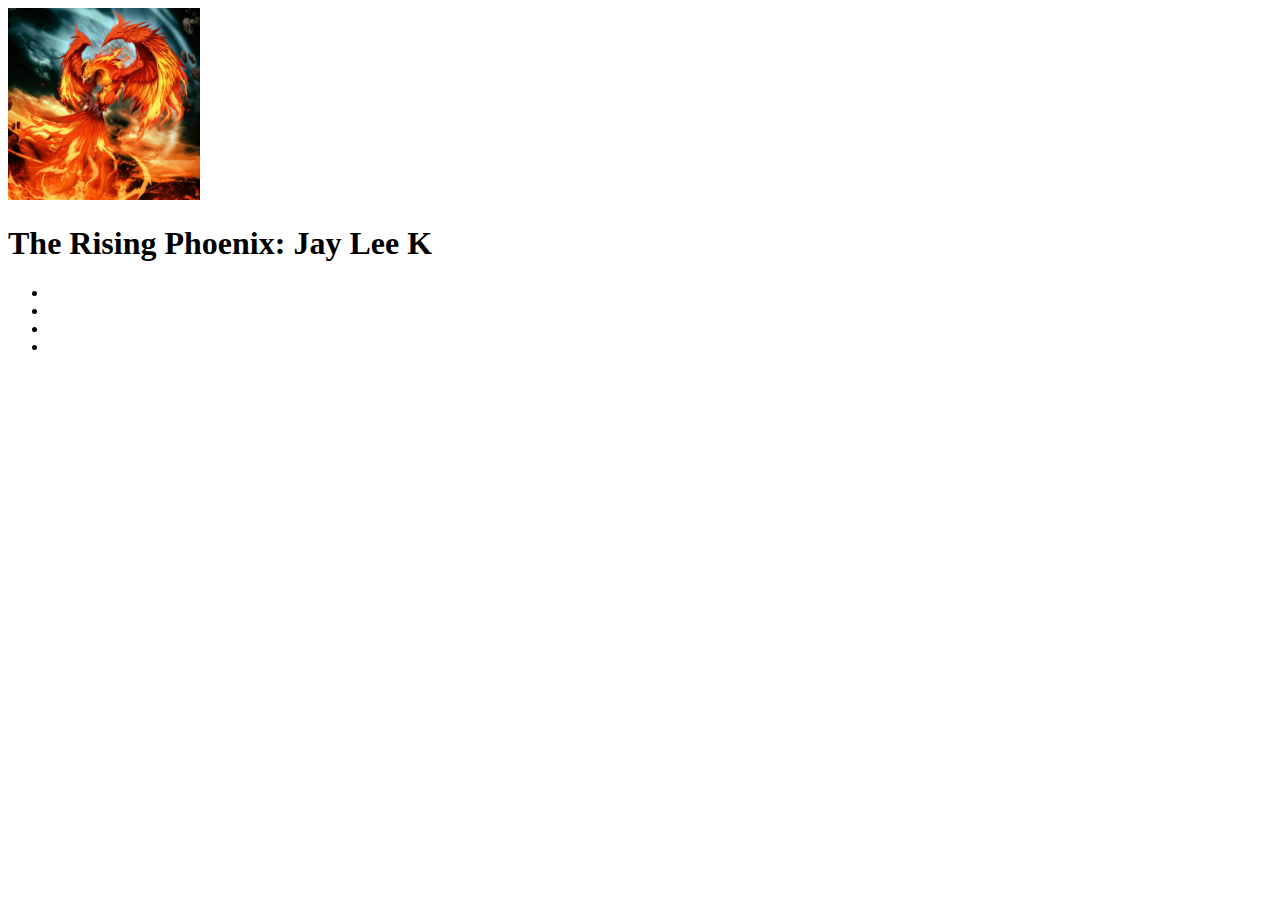
==== index.html @ afd8483f "Started working on the project - Add a logo and profile pic - Added the CCS pages with the reset" ====
<!DOCTYPE html>
<html lang="en">
  <head>
    <meta charset="UTF-8">
    <meta name="viewport" content="width=device-width, initial-scale=1.0">

    <link rel="apple-touch-icon" sizes="180x180" href="/apple-touch-icon.png">
    <link rel="icon" type="image/png" sizes="32x32" href="/favicon-32x32.png">
    
    <link rel="icon" type="image/png" sizes="16x16" href="/favicon-16x16.png">
    <link rel="manifest" href="/site.webmanifest">

    <link href="./style/index.css" rel="stylesheet">
    <title>The Rising Phoenix</title>
  </head>

  <body>
    <div class="container">
      <header class="hdr-cont">
        <img class="hdr-img" src="/assets/images/phoenix/android-chrome-192x192.png" alt="Phoenix Rising Logo"/>

        <h1>The Rising Phoenix: Jay Lee K</h1>

        <nav class="nav-cont">
          <ul>
            <li>
              <a class="nav-link"
            </li>
            <li></li>
            <li></li>
            <li></li>
          </ul>
        </nav>
      </header>
    </div>
  </body>
</html>
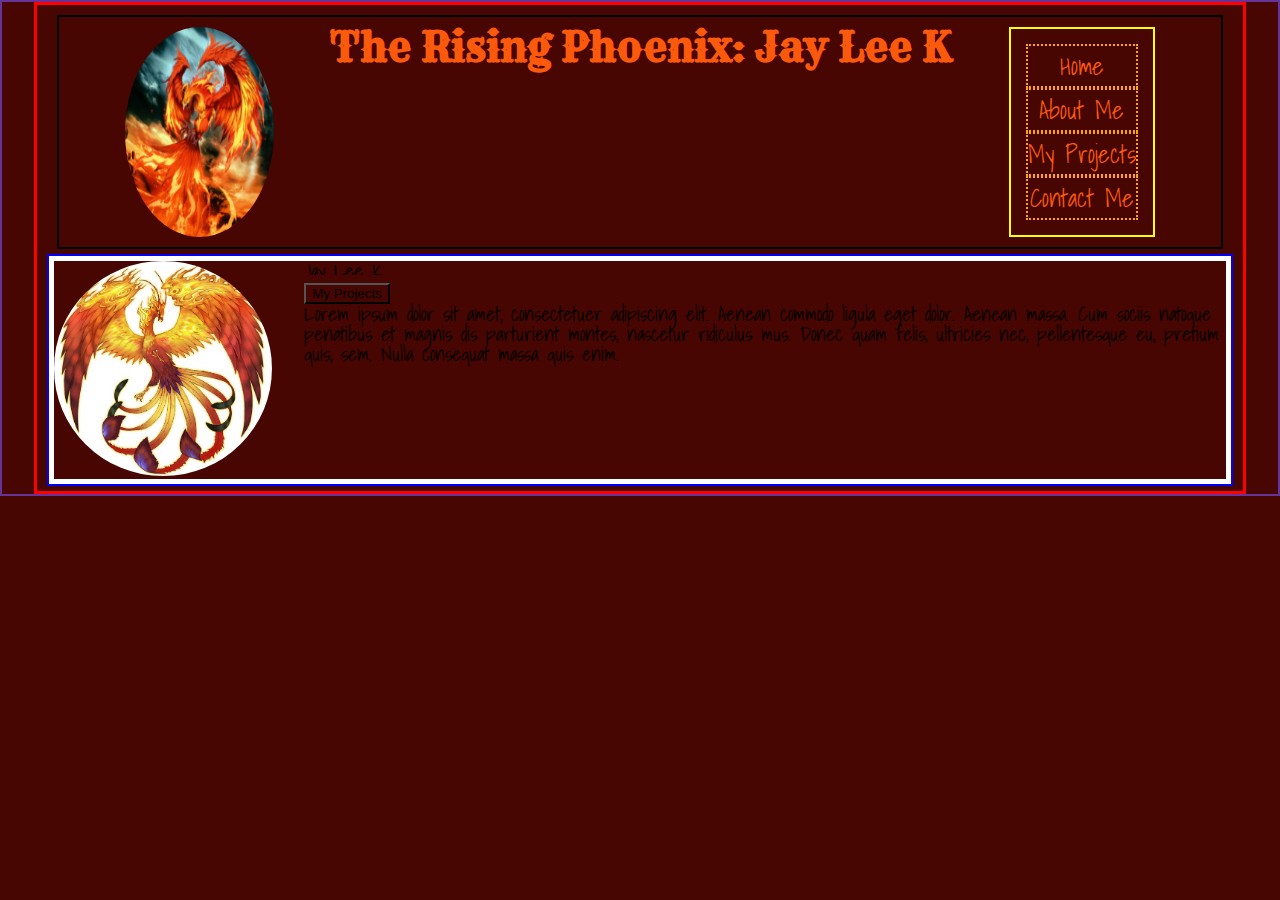
==== commit 209e8e03: "Continued working on project" ====
--- a/index.html
+++ b/index.html
@@ -10,12 +10,14 @@
     <link rel="icon" type="image/png" sizes="16x16" href="/favicon-16x16.png">
     <link rel="manifest" href="/site.webmanifest">
 
+    <link href="https://fonts.googleapis.com/css2?family=Rye&family=Shadows+Into+Light&display=swap" rel="stylesheet">
+
     <link href="./style/index.css" rel="stylesheet">
     <title>The Rising Phoenix</title>
   </head>
 
   <body>
-    <div class="container">
+    <div class="site-cont">
       <header class="hdr-cont">
         <img class="hdr-img" src="/assets/images/phoenix/android-chrome-192x192.png" alt="Phoenix Rising Logo"/>
 
@@ -24,14 +26,45 @@
         <nav class="nav-cont">
           <ul>
             <li>
-              <a class="nav-link"
+              <a class="nav-link" href="#">Home</a>
             </li>
-            <li></li>
-            <li></li>
-            <li></li>
+
+            <li>
+              <a class="nav-link" href="./about.html">About Me</a>
+            </li>
+
+            <li>
+              <a class="nav-link" href="./project.html">My Projects</a>
+            </li>
+
+            <li>
+              <a class="nav-link" href="./contact.html">Contact Me</a>
+            </li>
           </ul>
         </nav>
       </header>
+
+      <section class="project-list">
+        <div class="project-top">
+          <div class="img-cont">
+            <img class="main-img" src="./assets/images/phoenix/phoenix_drawing.jpg" alt="Drawing of a Phoenix"/>
+          </div>
+
+          <div class="project-txt">
+            <h2>Jay Lee K</h2>
+
+            <div class="button">
+              <a href="./project.html">
+                <button>My Projects</button>
+              </a>
+            </div>
+
+            <p>
+              Lorem ipsum dolor sit amet, consectetuer adipiscing elit. Aenean commodo ligula eget dolor. Aenean massa. Cum sociis natoque penatibus et magnis dis parturient montes, nascetur ridiculus mus. Donec quam felis, ultricies nec, pellentesque eu, pretium quis, sem. Nulla consequat massa quis enim.
+            </p>
+          </div>
+        </div>
+      </section>
     </div>
   </body>
 </html>--- a/style/index.css
+++ b/style/index.css
@@ -0,0 +1,121 @@
+/* http://meyerweb.com/eric/tools/css/reset/ 
+   v2.0 | 20110126
+   License: none (public domain)
+*/
+
+html, body, div, span, applet, object, iframe,
+h1, h2, h3, h4, h5, h6, p, blockquote, pre,
+a, abbr, acronym, address, big, cite, code,
+del, dfn, em, img, ins, kbd, q, s, samp,
+small, strike, strong, sub, sup, tt, var,
+b, u, i, center,
+dl, dt, dd, ol, ul, li,
+fieldset, form, label, legend,
+table, caption, tbody, tfoot, thead, tr, th, td,
+article, aside, canvas, details, embed, 
+figure, figcaption, footer, header, hgroup, 
+menu, nav, output, ruby, section, summary,
+time, mark, audio, video {
+	margin: 0;
+	padding: 0;
+	border: 0;
+	font-size: 100%;
+	font: inherit;
+	vertical-align: baseline;
+}
+/* HTML5 display-role reset for older browsers */
+article, aside, details, figcaption, figure, 
+footer, header, hgroup, menu, nav, section {
+	display: block;
+}
+body {
+	line-height: 1;
+}
+ol, ul {
+	list-style: none;
+}
+blockquote, q {
+	quotes: none;
+}
+blockquote:before, blockquote:after,
+q:before, q:after {
+	content: '';
+	content: none;
+}
+table {
+	border-collapse: collapse;
+	border-spacing: 0;
+}
+
+* {
+  box-sizing: border-box;
+  background-color: #470601;
+}
+
+body {
+  border: 2px solid rebeccapurple;
+  font-size: 20px;
+  font-family: 'Shadows Into Light', cursive;
+}
+
+.site-cont {
+  border: 3px solid red; 
+  width: 95%;
+  margin: auto;
+  padding: 5px 10px;
+}
+
+.hdr-cont {
+  border: 2px solid black;
+  display: flex;
+  flex-direction: row;
+  justify-content: space-evenly;
+  padding: 10px;
+  margin: 5px 10px;
+}
+
+.hdr-img {
+  border-radius: 50%;
+  width: 13%;
+}
+
+h1 {
+  font-size: 40px;
+  font-weight: 900;
+  font-family: 'Rye', cursive;
+  color: #FB590B;
+}
+
+.nav-cont {
+  border: 2px solid yellow;
+  padding: 15px;
+}
+
+.nav-link {
+  border: 2px orange dotted;
+  font-size: 25px;
+  color: #FB590B; 
+  display: flex;
+  flex-direction: column;
+  justify-content: space-around; 
+  line-height: 1.6;
+  text-decoration: none;
+  text-align: center;
+}
+
+.project-list {
+  border: 2px solid blue;  
+}
+
+.project-top {
+  border: 5px solid white;
+  display: flex;
+  flex-direction: row;
+  justify-content: space-evenly;
+}
+
+.main-img {
+  width: 87%;
+  border-radius: 70%;
+}
+
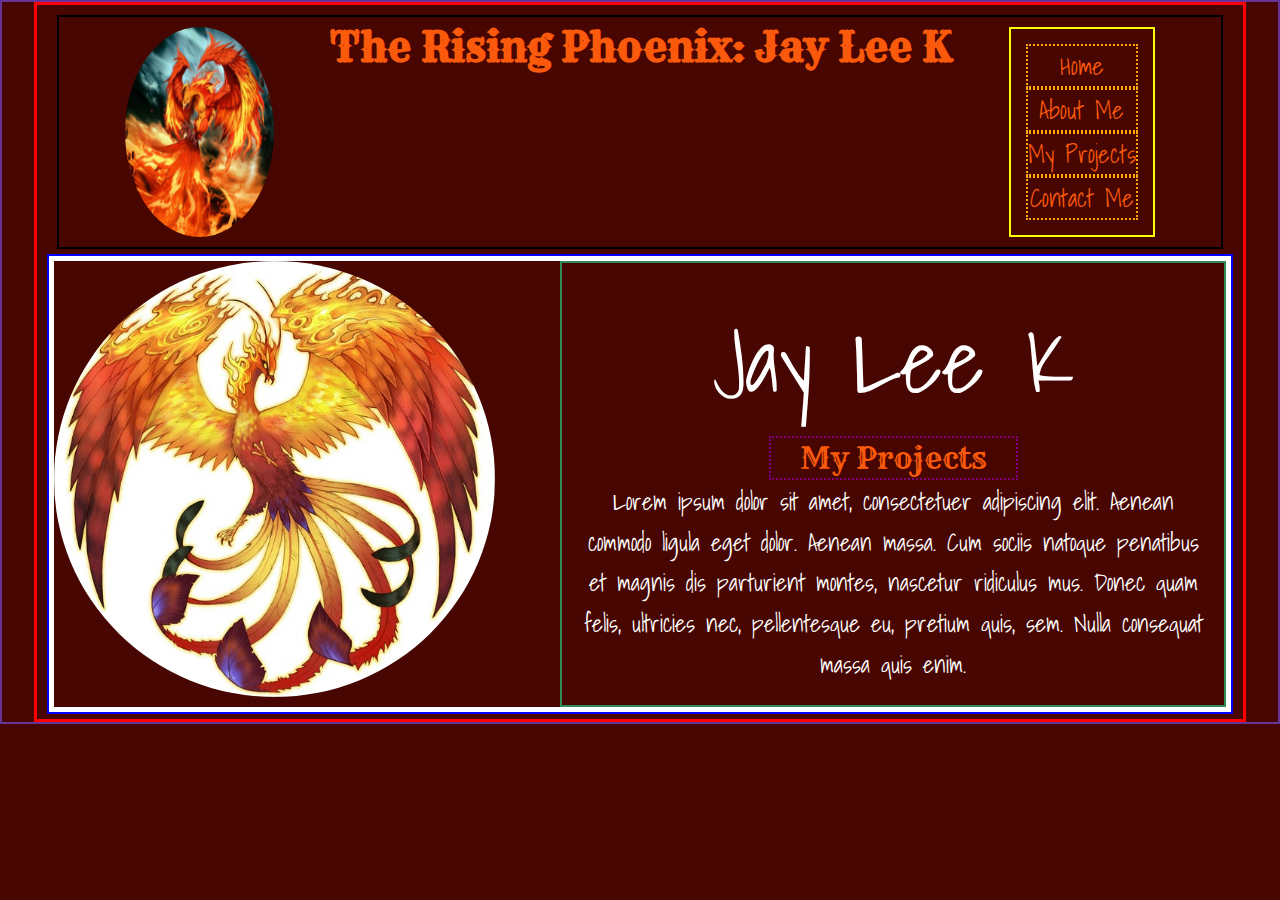
==== commit cff58556: "Started working on the project gallery" ====
--- a/index.html
+++ b/index.html
@@ -64,6 +64,10 @@
             </p>
           </div>
         </div>
+
+        <div class="project-gallery">
+          
+        </div>
       </section>
     </div>
   </body>
--- a/style/index.css
+++ b/style/index.css
@@ -119,3 +119,27 @@
   border-radius: 70%;
 }
 
+.project-txt {
+  border: 2px solid seagreen; 
+  text-align: center;
+  width: 65%;
+  color: #FFF;
+  font-size: 1.5rem;
+  line-height: 1.7;
+  letter-spacing: 2;
+  margin: auto;
+  padding: 20px;
+}
+
+h2 {
+  font-size: 90px;  
+}
+
+button {
+  border: 2px dotted purple;
+  width: 40%;
+  font-size: 30px;
+  font-family: 'Rye', cursive;
+  color: #FB590B;
+}
+
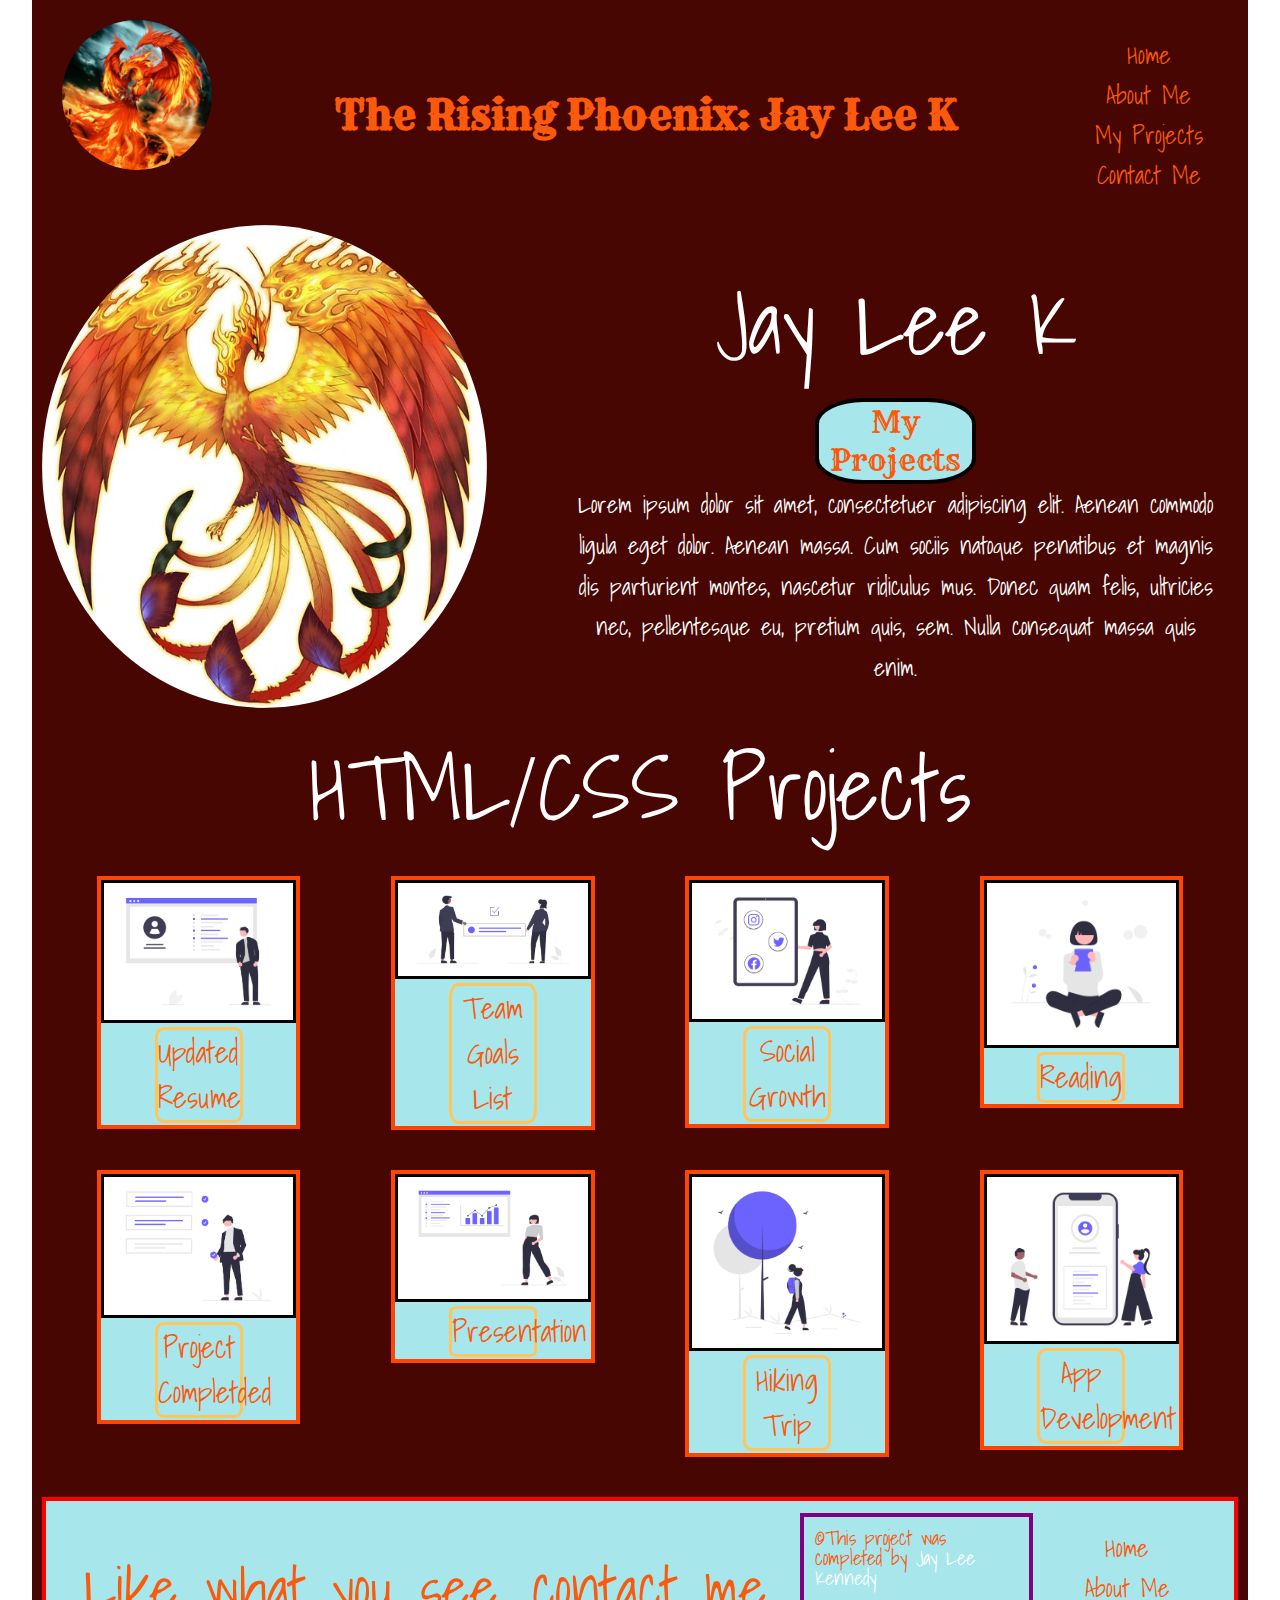
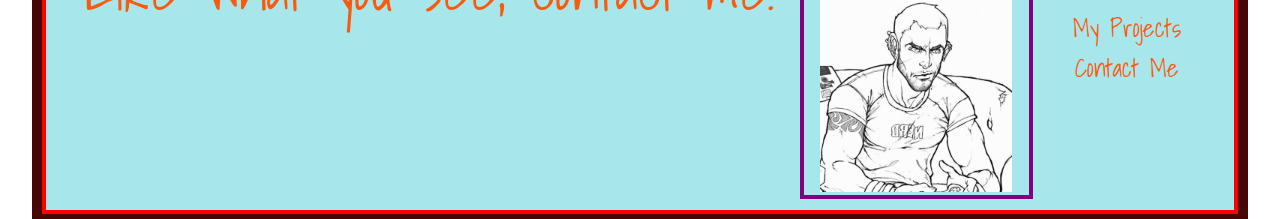
==== commit 48e8911e: "Finished working on the home page - Need to complete the other pages - Need to create new branch for" ====
--- a/index.html
+++ b/index.html
@@ -24,23 +24,10 @@
         <h1>The Rising Phoenix: Jay Lee K</h1>
 
         <nav class="nav-cont">
-          <ul>
-            <li>
-              <a class="nav-link" href="#">Home</a>
-            </li>
-
-            <li>
-              <a class="nav-link" href="./about.html">About Me</a>
-            </li>
-
-            <li>
-              <a class="nav-link" href="./project.html">My Projects</a>
-            </li>
-
-            <li>
-              <a class="nav-link" href="./contact.html">Contact Me</a>
-            </li>
-          </ul>
+          <a class="nav-link" href="#">Home</a>
+          <a class="nav-link" href="./about.html">About Me</a>
+          <a class="nav-link" href="./project.html">My Projects</a>
+          <a class="nav-link" href="./contact.html">Contact Me</a>          
         </nav>
       </header>
 
@@ -66,9 +53,118 @@
         </div>
 
         <div class="project-gallery">
-          
+          <h2>HTML/CSS Projects</h2>
+
+          <div class="projects">
+            <div class="project project1">
+              <div class="proj-img">
+                <img src="/assets/images/gallery/undraw_Updated_resume_re_q1or.png" alt="Image of Resume">
+              </div>
+
+              <div class="proj-txt">
+                <p>Updated Resume</p>
+              </div>
+            </div>
+
+            <div class="project project2">
+              <div class="proj-img">
+                <img src="/assets/images/gallery/undraw_Team_goals_re_4a3t.png" alt="List of team goals">
+              </div>
+
+              <div class="proj-txt">
+                <p>Team Goals List</p>
+              </div>
+            </div>
+
+            <div class="project project3">
+              <div class="proj-img">
+                <img src="/assets/images/gallery/undraw_Social_growth_re_tjy9.png" alt="Social growth">
+              </div>
+
+              <div class="proj-txt">
+                <p>Social Growth</p>
+              </div>
+            </div>
+
+            <div class="project project4">
+              <div class="proj-img">
+                <img src="/assets/images/gallery/undraw_Reading_re_29f8.png" alt="Reading">
+              </div>
+
+              <div class="proj-txt">
+                <p>Reading</p>
+              </div>
+            </div>
+
+            <div class="project project5">
+              <div class="proj-img">
+                <img src="/assets/images/gallery/undraw_Project_completed_re_pqqq.png" alt="Completed Project">
+              </div>
+
+              <div class="proj-txt">
+                <p>Project Completded</p>
+              </div>
+            </div>
+
+            <div class="project project6">
+              <div class="proj-img">
+                <img src="/assets/images/gallery/undraw_Presentation_re_sxof.png" alt="Presentation">
+              </div>
+
+              <div class="proj-txt">
+                <p>Presentation</p> 
+              </div>
+            </div>
+
+            <div class="project project7">
+              <div class="proj-img">
+                <img src="/assets/images/gallery/undraw_Hiking_re_k0bc.png" alt="Hiking">
+              </div>
+
+              <div class="proj-txt">
+                <p>Hiking Trip</p>
+              </div>
+            </div>
+
+            <div class="project project8">
+              <div class="proj-img">
+                <img src="/assets/images/gallery/undraw_develop_app_re_bi4i.png" alt="Develop App">
+              </div>
+
+              <div class="proj-txt">
+                <p>App Development</p>
+              </div>
+            </div>
+          </div>
         </div>
       </section>
+
+      <footer class="foot-cont">
+        <div class="foot-txt">
+          <h4>
+            Like what you see, contact me. 
+          </h4>
+        </div>
+
+        <div class="copyright-cont">
+          <div class="copyright-txt">
+            <p>
+              &#169;This project was completed by <a href="https://github.com/dreampoetlee"><span class="my-name">Jay Lee Kennedy</span></a>
+            </p>
+          </div>
+
+          <div class="copyright-img">
+            <img class="foot-img" src="/assets/images/profile/android-chrome-192x192.png" alt="Profile Pic">
+          </div>
+        </div>        
+        
+        <nav class="nav-cont">
+          <a class="nav-link" href="#">Home</a>
+          <a class="nav-link" href="./about.html">About Me</a>
+          <a class="nav-link" href="./project.html">My Projects</a>
+          <a class="nav-link" href="./contact.html">Contact Me</a>  
+        </nav>
+      </footer>
     </div>
   </body>
 </html>--- a/style/index.css
+++ b/style/index.css
@@ -48,25 +48,22 @@
 }
 
 * {
-  box-sizing: border-box;
-  background-color: #470601;
+  box-sizing: border-box;  
 }
 
 body {
-  border: 2px solid rebeccapurple;
   font-size: 20px;
   font-family: 'Shadows Into Light', cursive;
 }
 
 .site-cont {
-  border: 3px solid red; 
   width: 95%;
   margin: auto;
   padding: 5px 10px;
+  background-color: #470601;
 }
 
 .hdr-cont {
-  border: 2px solid black;
   display: flex;
   flex-direction: row;
   justify-content: space-evenly;
@@ -84,15 +81,14 @@
   font-weight: 900;
   font-family: 'Rye', cursive;
   color: #FB590B;
+  margin: auto;
 }
 
 .nav-cont {
-  border: 2px solid yellow;
   padding: 15px;
 }
 
 .nav-link {
-  border: 2px orange dotted;
   font-size: 25px;
   color: #FB590B; 
   display: flex;
@@ -104,14 +100,14 @@
 }
 
 .project-list {
-  border: 2px solid blue;  
+  width: 100%;  
 }
 
 .project-top {
-  border: 5px solid white;
   display: flex;
   flex-direction: row;
   justify-content: space-evenly;
+  padding-bottom: 10px;
 }
 
 .main-img {
@@ -120,7 +116,6 @@
 }
 
 .project-txt {
-  border: 2px solid seagreen; 
   text-align: center;
   width: 65%;
   color: #FFF;
@@ -136,10 +131,110 @@
 }
 
 button {
-  border: 2px dotted purple;
-  width: 40%;
+  border: 4px solid #000;
+  background-color: #A7E6EB;
+  border-radius: 30%;
+  width: 25%;
   font-size: 30px;
   font-family: 'Rye', cursive;
   color: #FB590B;
 }
 
+.project-gallery {
+  margin-bottom: 20px;  
+}
+
+.project-gallery h2 {
+  padding: 2%;
+  text-align: center;
+  margin: auto;
+  color: #FFF;
+}
+
+.project-gallery .projects {
+  display: flex;
+  flex-wrap: wrap;
+  justify-content: space-evenly;
+}
+
+.project-gallery .projects .project {
+  border: 4px solid orangered;
+  background-color: #A7E6EB;
+  width: 17%;
+  height: 15%;
+  margin: 20px 3%;
+  color: #FB590B;
+  display: flex;
+  flex-direction: column;
+  align-items: center;
+  justify-content: space-evenly;
+}
+
+.proj-img {
+  border: #000 solid 3px;
+  display: flex;
+  justify-content: flex-start;
+  width: 100%;
+  height: 100%;
+  margin-bottom: 2%;
+}
+
+img {
+  width: 100%;
+  height: 100%;
+}
+
+.proj-txt {
+  border: #FFC55B solid 3px;
+  border-radius: 10%;
+  width: 45%;
+  font-size: 30px;
+  text-align: center;
+  line-height: 1.5;
+  margin-bottom: 1%;
+}
+
+.foot-cont {
+  background-color: #A7E6EB;
+  border: red 4px solid;
+  display: flex;
+  flex-direction: row;
+  justify-content: space-evenly;
+  align-items: flex-start;
+  width: 100%;
+  height: 38%;
+  margin: auto;
+  padding: 1%;
+}
+
+.foot-txt {
+  font-size: 60px;
+  text-align: center;
+  color: #FB590B;
+  padding: 15px 0 15px 0;
+  margin-top: 30px;
+}
+
+.copyright-cont {
+  border: purple solid 4px;
+  display: flex;
+  flex-direction: column;
+  justify-content: space-between;
+  align-items: center;
+  width: 20%;
+  height: 2%;
+}
+
+.copyright-txt {
+  padding: 5%;
+  color: #FB590B;
+}
+
+.copyright-txt a {
+  text-decoration: none;
+  color: #FFF;
+}
+
+.copyright-txt a:hover {
+  color: red;
+}
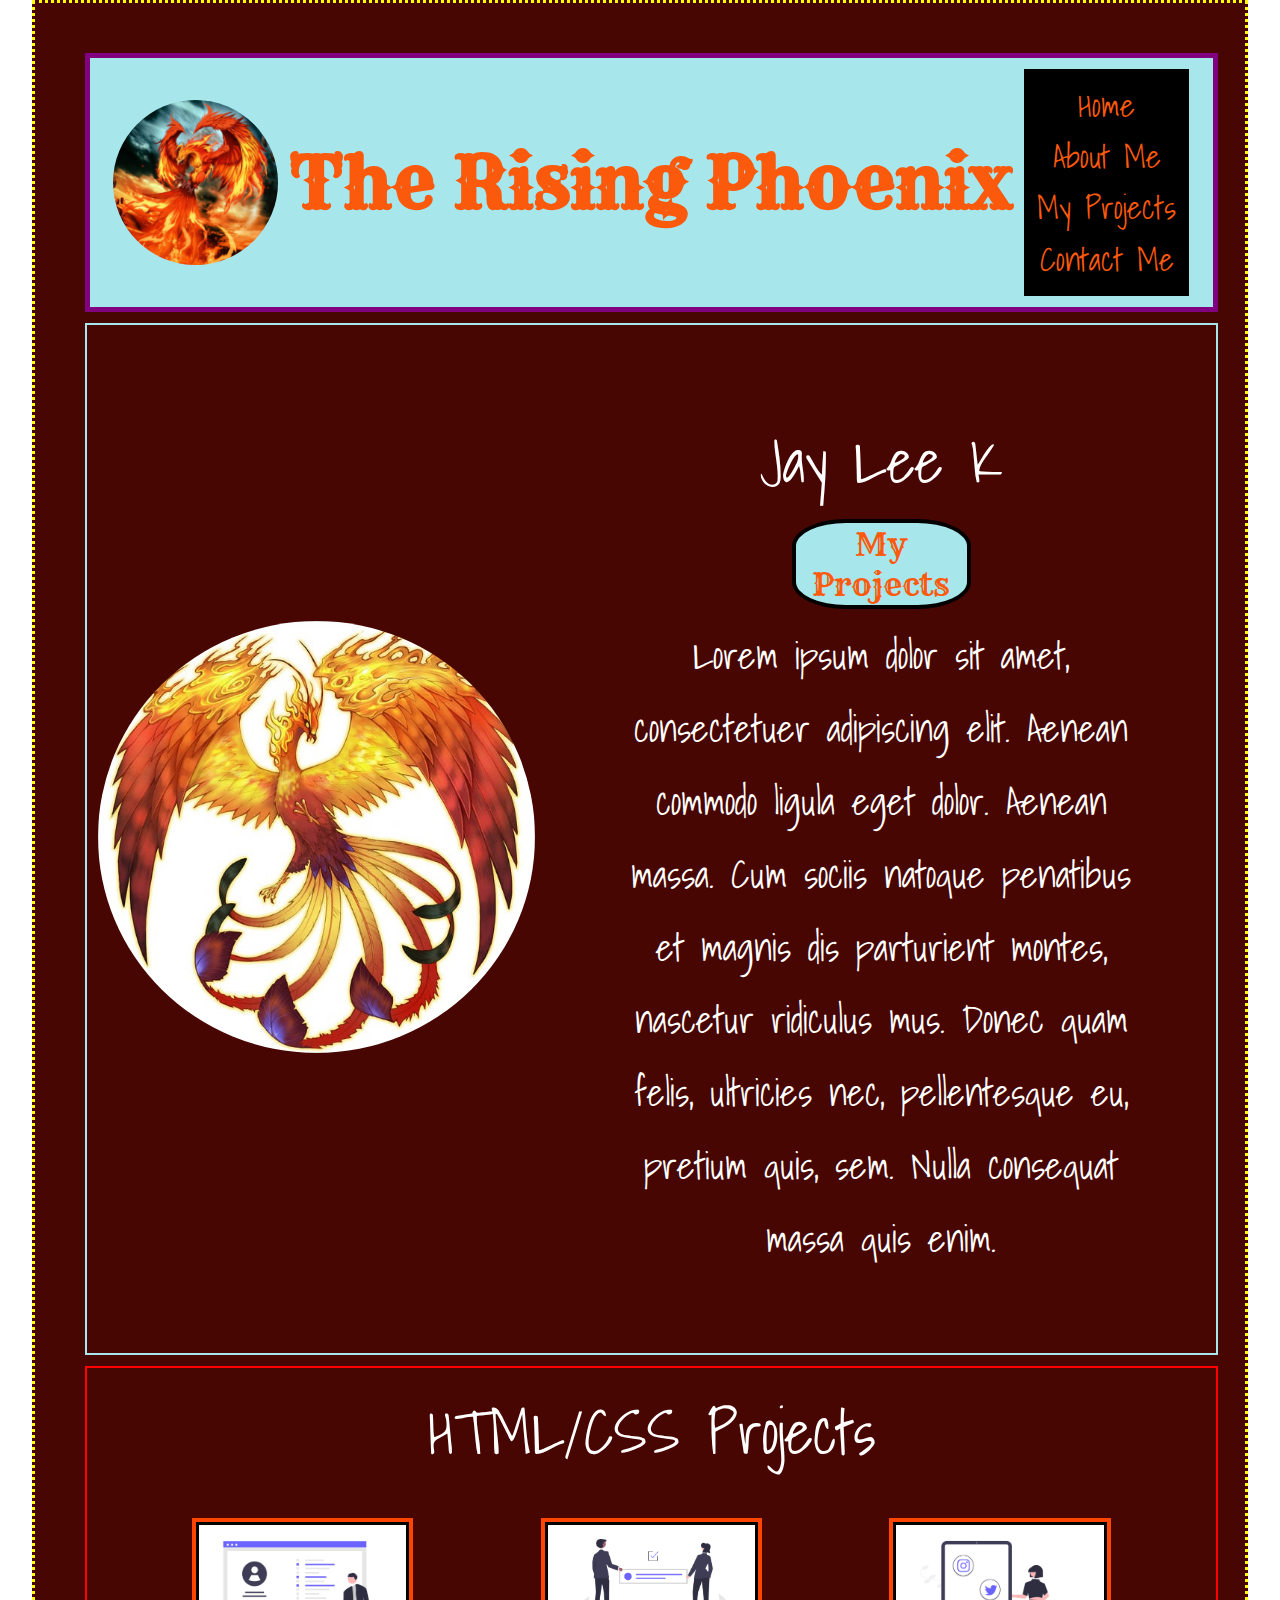
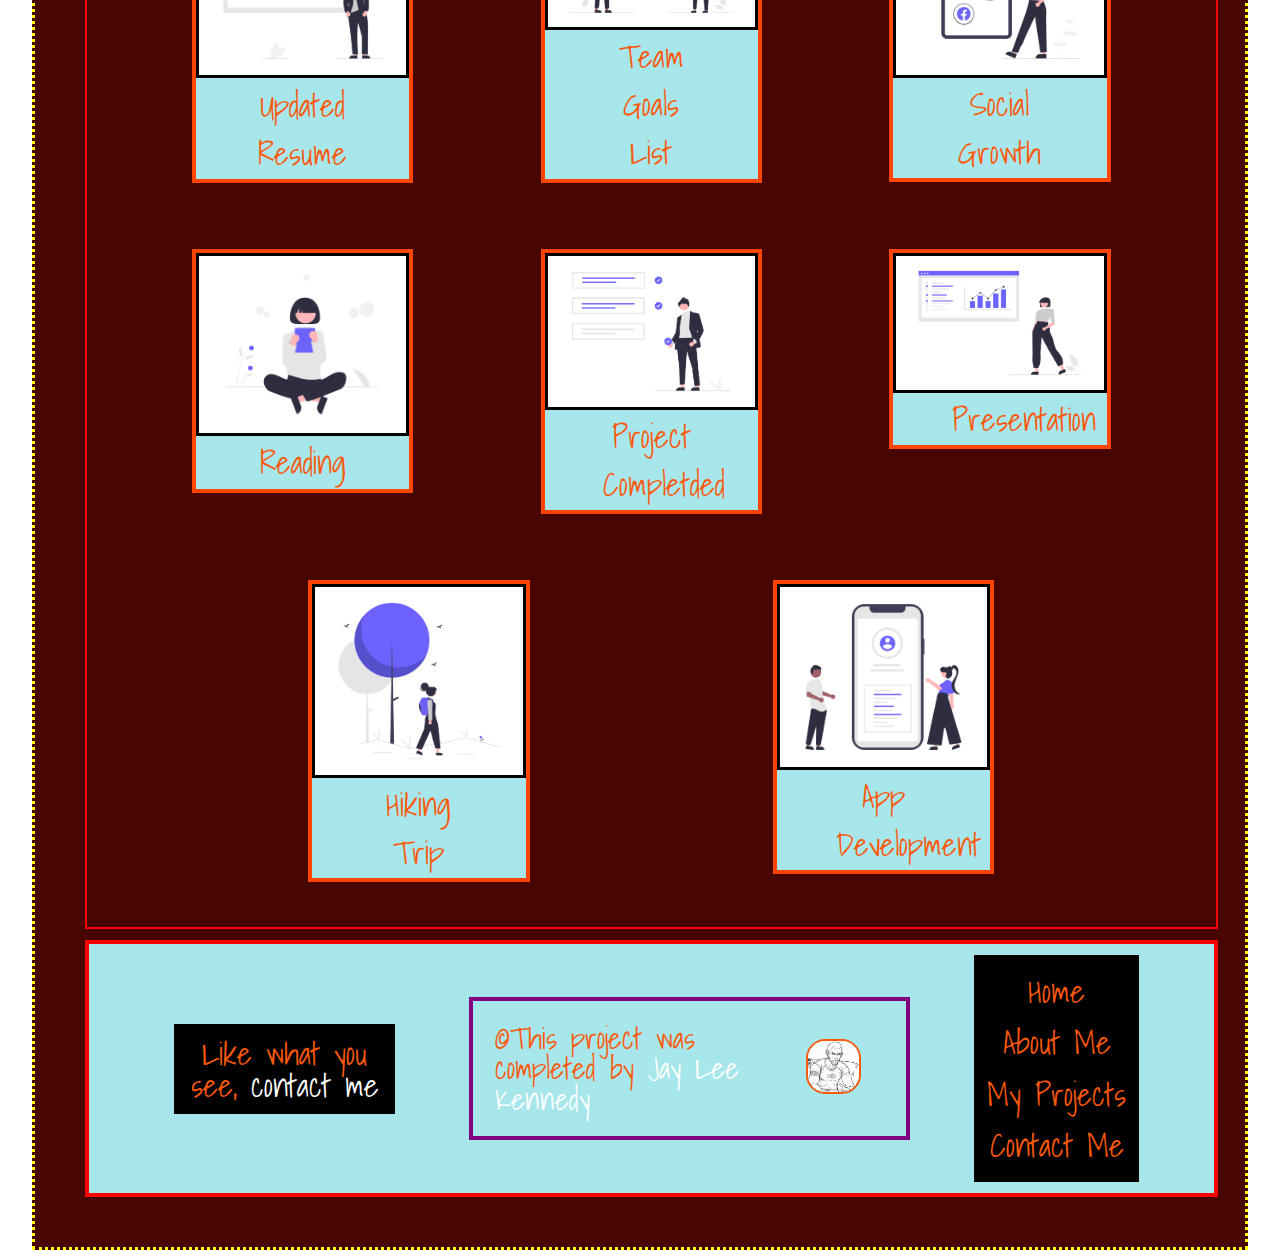
==== commit e6758f20: "Completed the about me page" ====
--- a/index.html
+++ b/index.html
@@ -21,7 +21,7 @@
       <header class="hdr-cont">
         <img class="hdr-img" src="/assets/images/phoenix/android-chrome-192x192.png" alt="Phoenix Rising Logo"/>
 
-        <h1>The Rising Phoenix: Jay Lee K</h1>
+        <h1>The Rising Phoenix</h1>
 
         <nav class="nav-cont">
           <a class="nav-link" href="#">Home</a>
@@ -142,7 +142,7 @@
       <footer class="foot-cont">
         <div class="foot-txt">
           <h4>
-            Like what you see, contact me. 
+            Like what you see, <a href="./contact.html">contact me</a> 
           </h4>
         </div>
 
--- a/style/index.css
+++ b/style/index.css
@@ -52,44 +52,54 @@
 }
 
 body {
-  font-size: 20px;
+  font-size: 1.9rem;
   font-family: 'Shadows Into Light', cursive;
 }
 
 .site-cont {
+  border: 3px yellow dotted;
   width: 95%;
   margin: auto;
-  padding: 5px 10px;
+  padding: 3%;
   background-color: #470601;
 }
 
 .hdr-cont {
+  border: 5px solid purple;
+  background-color: #A7E6EB;
   display: flex;
   flex-direction: row;
+  align-items: center;
   justify-content: space-evenly;
-  padding: 10px;
-  margin: 5px 10px;
+  width: 100%;
+  padding: 1%;
+  margin: 1%;
 }
 
 .hdr-img {
   border-radius: 50%;
-  width: 13%;
+  width: 15%;
 }
 
 h1 {
-  font-size: 40px;
+  font-size: 4.5rem;
   font-weight: 900;
   font-family: 'Rye', cursive;
-  color: #FB590B;
-  margin: auto;
+  color: #FB590B; 
 }
 
 .nav-cont {
-  padding: 15px;
+  background-color: #000;
+  display: flex;
+  flex-direction: column;
+  width: 15%;
+  height: 15%;
+  justify-content: space-between;
+  padding: 1%;
 }
 
 .nav-link {
-  font-size: 25px;
+  font-size: 2rem;
   color: #FB590B; 
   display: flex;
   flex-direction: column;
@@ -99,19 +109,28 @@
   text-align: center;
 }
 
+.nav-link:hover {
+  color: #FFC55B;
+}
+
 .project-list {
   width: 100%;  
 }
 
 .project-top {
+  border: #A7E6EB 2px solid;
+  width: 100%;
   display: flex;
   flex-direction: row;
   justify-content: space-evenly;
-  padding-bottom: 10px;
+  align-items: center;
+  padding: 1%;
+  margin: 1%;
 }
 
 .main-img {
-  width: 87%;
+  width: 95%;
+  height: auto;
   border-radius: 70%;
 }
 
@@ -119,32 +138,36 @@
   text-align: center;
   width: 65%;
   color: #FFF;
-  font-size: 1.5rem;
-  line-height: 1.7;
+  font-size: 2.4rem;
+  line-height: 1.9;
   letter-spacing: 2;
-  margin: auto;
-  padding: 20px;
+  margin: 3%;
+  padding: 3%;
 }
 
 h2 {
-  font-size: 90px;  
+  font-size: 3.8rem;  
 }
 
 button {
   border: 4px solid #000;
   background-color: #A7E6EB;
   border-radius: 30%;
-  width: 25%;
-  font-size: 30px;
+  width: 35%;
+  font-size: 2rem;
   font-family: 'Rye', cursive;
   color: #FB590B;
 }
 
 .project-gallery {
-  margin-bottom: 20px;  
+  border: 2px solid red;
+  width: 100%;
+  margin: 1%;
+  padding: 1%;  
 }
 
 .project-gallery h2 {
+  font-size: 3.8rem;
   padding: 2%;
   text-align: center;
   margin: auto;
@@ -160,9 +183,9 @@
 .project-gallery .projects .project {
   border: 4px solid orangered;
   background-color: #A7E6EB;
-  width: 17%;
-  height: 15%;
-  margin: 20px 3%;
+  width: 20%;
+  height: 20%;
+  margin: 3%;
   color: #FB590B;
   display: flex;
   flex-direction: column;
@@ -176,7 +199,7 @@
   justify-content: flex-start;
   width: 100%;
   height: 100%;
-  margin-bottom: 2%;
+  margin-bottom: 1%;
 }
 
 img {
@@ -185,10 +208,8 @@
 }
 
 .proj-txt {
-  border: #FFC55B solid 3px;
-  border-radius: 10%;
   width: 45%;
-  font-size: 30px;
+  font-size: 2rem;
   text-align: center;
   line-height: 1.5;
   margin-bottom: 1%;
@@ -200,28 +221,40 @@
   display: flex;
   flex-direction: row;
   justify-content: space-evenly;
-  align-items: flex-start;
+  align-items: center;
   width: 100%;
   height: 38%;
-  margin: auto;
+  margin: 1%;
   padding: 1%;
 }
 
 .foot-txt {
-  font-size: 60px;
+  border: #000 solid 2px;
+  background-color: #000;
+  width: 20%;
+  font-size: 2rem;
   text-align: center;
   color: #FB590B;
-  padding: 15px 0 15px 0;
-  margin-top: 30px;
+  padding: 1%;
+  margin: 1%;
+}
+
+.foot-txt h4 a {
+  text-decoration: none;
+  color: #FFF;
+}
+
+.foot-txt h4 a:hover {
+  color: yellow;
 }
 
 .copyright-cont {
   border: purple solid 4px;
   display: flex;
-  flex-direction: column;
+  flex-direction: row;
   justify-content: space-between;
   align-items: center;
-  width: 20%;
+  width: 40%;
   height: 2%;
 }
 
@@ -238,3 +271,131 @@
 .copyright-txt a:hover {
   color: red;
 }
+
+.foot-img {
+  border: #FB590B 2px solid;
+  border-radius: 35%;
+  width: 55%;
+}
+
+@media (max-width: 800px) {
+  .site-cont {
+    background-color: purple;
+  }
+
+  .hdr-cont {
+    background-color: #FFC55B;
+    display: flex;
+    flex-direction: column;
+    align-items: center;
+  }
+
+  .project-top {
+    background-color: green;
+    display: flex;
+    flex-direction: column;
+    align-items: center;
+  }
+
+  .img-cont {
+    background-color: #000;
+    align-items: center;
+    margin-top: 1rem;
+    width: 55%;
+  }
+
+  .img-cont .main-img {
+    align-items: center;
+  }
+
+  .project-txt {
+    background-color: orangered;
+    align-items: center;
+  }
+  
+  button {
+    background-color: #000;
+    width: 40%;
+  }
+
+  .project-gallery {
+    background-color: #FFC55B;
+    display: flex;
+    flex-direction: column;    
+  }
+
+  .foot-cont {
+    background-color: darkblue;
+    display: flex;
+    flex-direction: column;
+    align-items: center;    
+  }
+
+  .copyright-cont {
+    background-color: teal;
+    padding: 3%;
+    margin: 3%;
+    width: 40%;
+  }
+}
+
+@media (max-width: 500px) {
+  .site-cont {
+    background-color: red;
+  }
+
+  .hdr-cont {
+    background-color: #FFF;
+    display: flex;
+    flex-direction: column;
+    align-items: center;
+  }
+
+  .project-top {
+    background-color: teal;
+    display: flex;
+    flex-direction: column;
+    align-items: center;
+  }
+
+  .img-cont {
+    background-color: blueviolet;
+    align-items: center;
+    margin-top: 1rem;
+    width: 85%;
+  }
+
+  .img-cont .main-img {
+    align-items: center;
+  }
+
+  .project-txt {
+    background-color: yellowgreen;
+    align-items: center;
+  }
+  
+  button {
+    background-color: #000;
+    width: 80%;
+  }
+
+  .project-gallery {
+    background-color: slateblue;
+    display: flex;
+    flex-direction: column;    
+  }
+
+  .foot-cont {
+    background-color: darkblue;
+    display: flex;
+    flex-direction: column;
+    align-items: center;    
+  }
+
+  .copyright-cont {
+    background-color: teal;
+    padding: 3%;
+    margin: 3%;
+    width: 40%;
+  }
+}